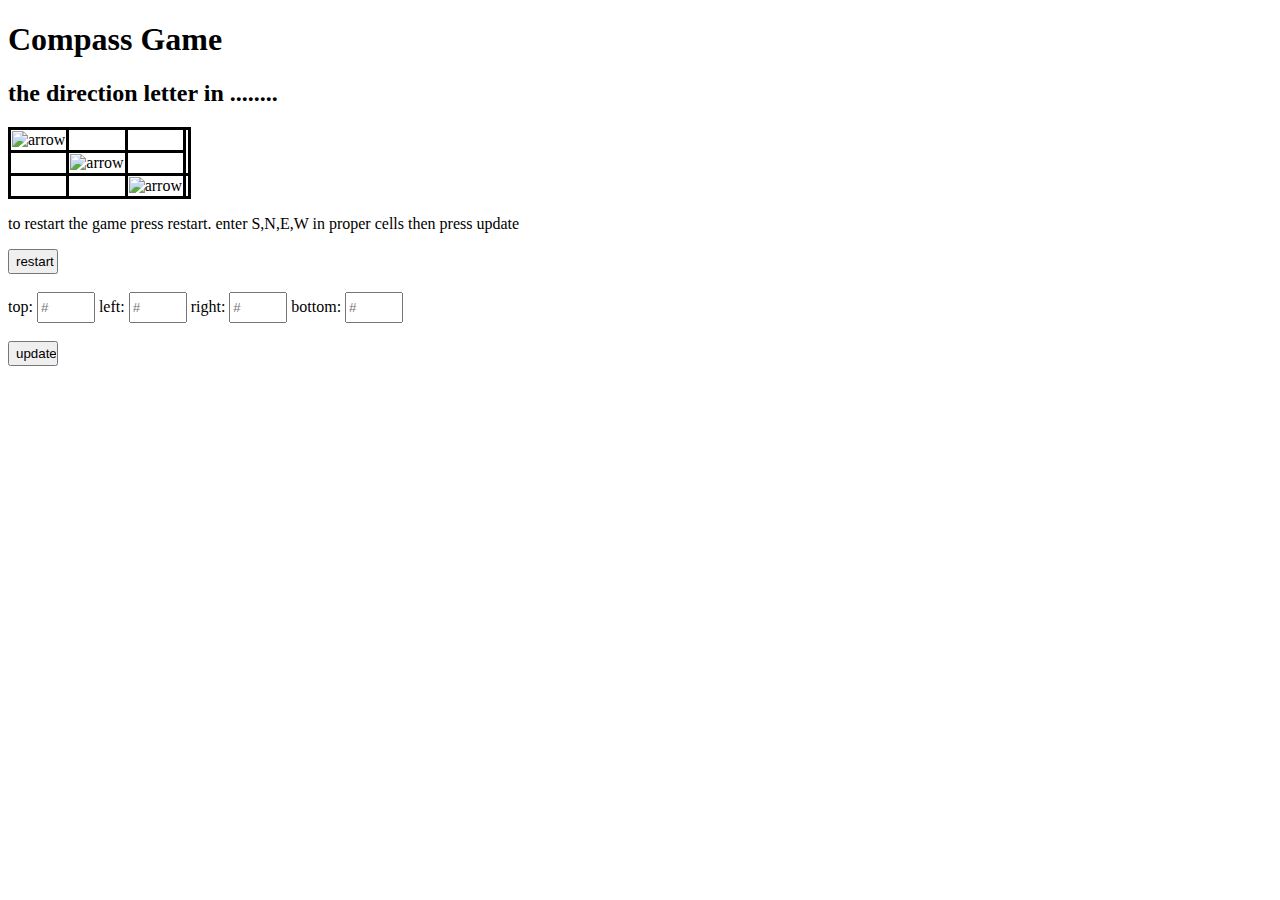
==== compass.html @ a0011f22 "compass game  first steps" ====
<!DOCTYPE html>
<html>
 <head>
    <link href="stlye.css" rel="stylesheet">
    <script>
        function generateTable(form) {
            document.getElementById("norh").innerHTML = form.elements["top"].value;
            document.getElementById("south").innerHTML = form.elements["bottom"].value;
            document.getElementById("east").innerHTML = form.elements["right"].value;
            document.getElementById("west").innerHTML = form.elements["left"].value;
        }
        function restart(form) {
            form.reset();
        }
        </script>
    <link rel="icon" href="https://upload.wikimedia.org/wikipedia/commons/thumb/2/2f/Google_2015_logo.svg/1200px-Google_2015_logo.svg.png" alt="">
    <title>compass project</title>
</head>
<h1>Compass Game</h1>
<h2>the direction letter in ........</h2>
<body>
    <noscript>
        <p>
        This web page uses JavaScript. For proper results,
        you must use a web browser with JavaScript enabled.
        </p>
        </noscript>
    <form>
<table>
    <tr>
        <td> <img class="smaller" src="https://external-content.duckduckgo.com/iu/?u=http%3A%2F%2Fetc.usf.edu%2Fclipart%2F68100%2F68109%2F68109_132_W1-7_s_lg.gif&f=1&nofb=1" alt="arrow" </td> 
        <td id="norh"></td>
        <td></td>
    </tr>
    <tr>
        <td id="west"></td> <td> <img class="smaller" src="https://external-content.duckduckgo.com/iu/?u=http%3A%2F%2Fetc.usf.edu%2Fclipart%2F68100%2F68109%2F68109_132_W1-7_s_lg.gif&f=1&nofb=1" alt="arrow" ></td></td>
        <td id="east"></td>
    </tr>
    <tr>
        <td></td><td id="south"></td><td> <img class="smaller" src="https://external-content.duckduckgo.com/iu/?u=http%3A%2F%2Fetc.usf.edu%2Fclipart%2F68100%2F68109%2F68109_132_W1-7_s_lg.gif&f=1&nofb=1" alt="arrow" ></td> 
        <td></td>
    </tr>
</table>
<p>to restart the game press restart. enter S,N,E,W in proper cells then press update </p>
 <input type="button"  value="restart"  onclick= "restart(this.form);" > <br>
 <br>
 top:
 <input type="text"  maxlength="1" placeholder="#" id="top">
left:
<input type="text"  maxlength="1"  placeholder="#" id="left">
right:
<input type="text"  maxlength="1" placeholder="#" id="right">
bottom:
<input type="text"  maxlength="1" placeholder="#" id="bottom"> <br>
<br>
<input type="button"  value="update" 
onclick="generateTable(this.form);"> <br>

</form>
</body>
</html>
---- stlye.css ----
table{
text-align:center;
border:solid black;
 border-collapse: collapse;
}
td { border:solid;}
.smaller { height: 80px; 
width: 120px;}
::placeholder{
width:25px;
 height:25px;}
 input {width:50px;
 height:25px;}
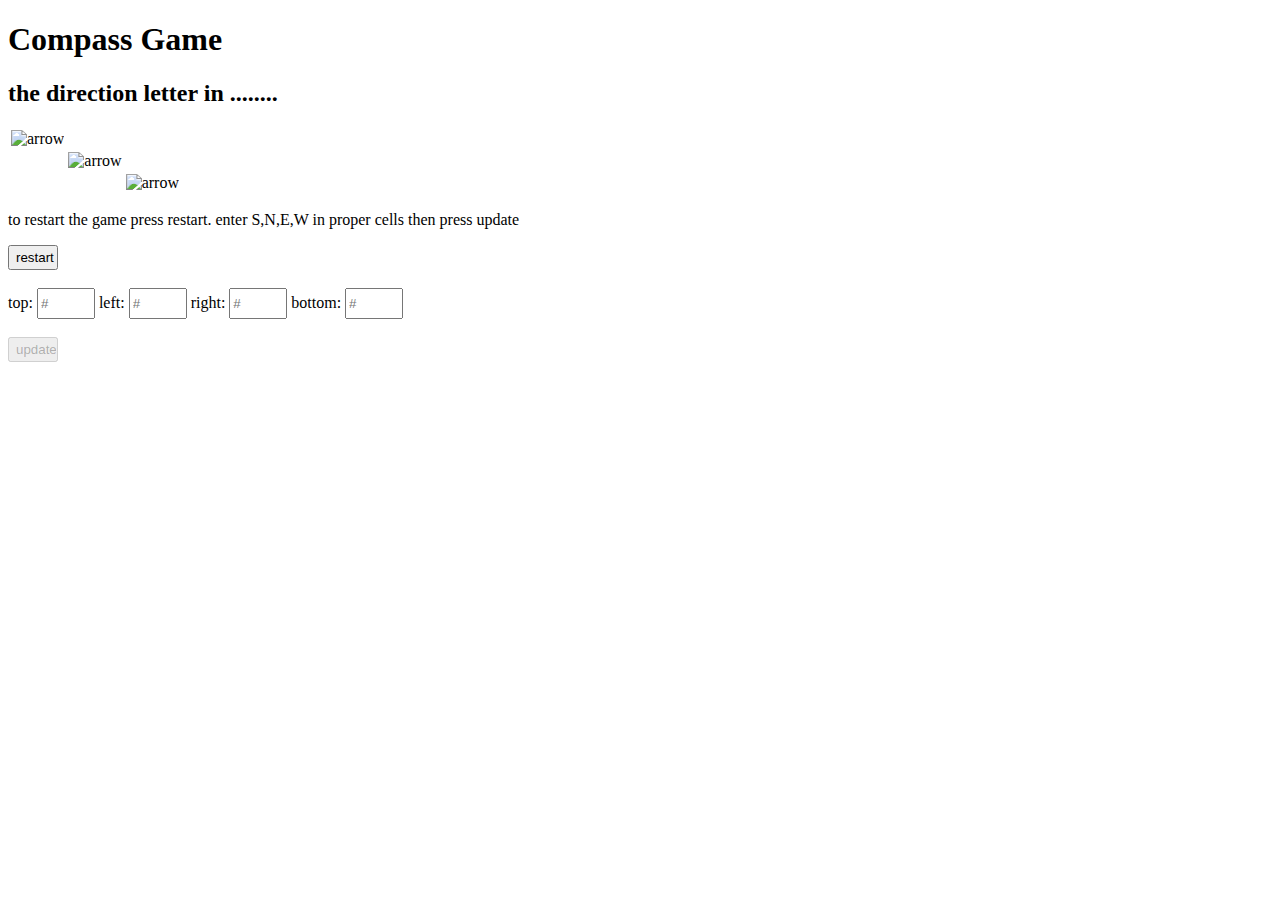
==== commit ead82ef7: "soon will add loops and if after i learn them" ====
--- a/compass.html
+++ b/compass.html
@@ -11,6 +11,7 @@
         }
         function restart(form) {
             form.reset();
+            form.elements["update"].disabled = true;
         }
         </script>
     <link rel="icon" href="https://upload.wikimedia.org/wikipedia/commons/thumb/2/2f/Google_2015_logo.svg/1200px-Google_2015_logo.svg.png" alt="">
@@ -51,9 +52,10 @@
 right:
 <input type="text"  maxlength="1" placeholder="#" id="right">
 bottom:
-<input type="text"  maxlength="1" placeholder="#" id="bottom"> <br>
+<input type="text"  maxlength="1" placeholder="#" id="bottom"
+onchange="this.form.elements[`update`].disabled=false;"> <br>
 <br>
-<input type="button"  value="update" 
+<input type="button"  value="update" disabled id="update"
 onclick="generateTable(this.form);"> <br>
 
 </form>
--- a/stlye.css
+++ b/stlye.css
@@ -1,9 +1,7 @@
 table{
 text-align:center;
-border:solid black;
- border-collapse: collapse;
 }
-td { border:solid;}
+#update{ font: italic bold red ;}
 .smaller { height: 80px; 
 width: 120px;}
 ::placeholder{
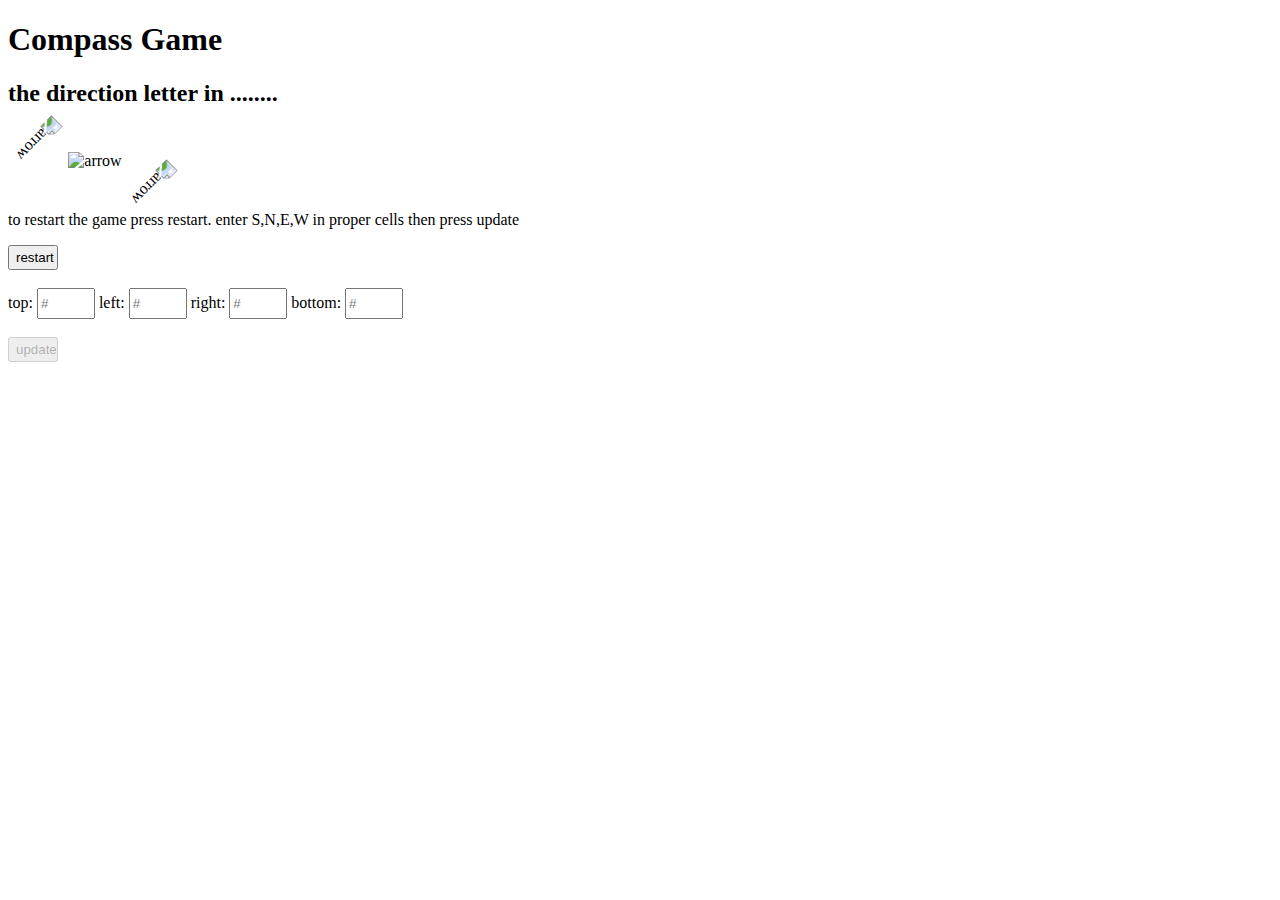
==== commit 6b332ae7: "few more steps" ====
--- a/compass.html
+++ b/compass.html
@@ -9,6 +9,11 @@
             document.getElementById("east").innerHTML = form.elements["right"].value;
             document.getElementById("west").innerHTML = form.elements["left"].value;
         }
+       function validations (form){
+           var x= form.elements["top"].value;
+           if ( x.value !="n") { document.getElementById("msg").innerHTML = "wrong";
+        }
+       }
         function restart(form) {
             form.reset();
             form.elements["update"].disabled = true;
@@ -29,7 +34,7 @@
     <form>
 <table>
     <tr>
-        <td> <img class="smaller" src="https://external-content.duckduckgo.com/iu/?u=http%3A%2F%2Fetc.usf.edu%2Fclipart%2F68100%2F68109%2F68109_132_W1-7_s_lg.gif&f=1&nofb=1" alt="arrow" </td> 
+        <td> <img class="smaller rotation" src="https://external-content.duckduckgo.com/iu/?u=http%3A%2F%2Fetc.usf.edu%2Fclipart%2F68100%2F68109%2F68109_132_W1-7_s_lg.gif&f=1&nofb=1" alt="arrow" </td> 
         <td id="norh"></td>
         <td></td>
     </tr>
@@ -38,7 +43,7 @@
         <td id="east"></td>
     </tr>
     <tr>
-        <td></td><td id="south"></td><td> <img class="smaller" src="https://external-content.duckduckgo.com/iu/?u=http%3A%2F%2Fetc.usf.edu%2Fclipart%2F68100%2F68109%2F68109_132_W1-7_s_lg.gif&f=1&nofb=1" alt="arrow" ></td> 
+        <td></td><td id="south"></td><td> <img class="smaller rotation" src="https://external-content.duckduckgo.com/iu/?u=http%3A%2F%2Fetc.usf.edu%2Fclipart%2F68100%2F68109%2F68109_132_W1-7_s_lg.gif&f=1&nofb=1" alt="arrow" ></td> 
         <td></td>
     </tr>
 </table>
@@ -53,11 +58,14 @@
 <input type="text"  maxlength="1" placeholder="#" id="right">
 bottom:
 <input type="text"  maxlength="1" placeholder="#" id="bottom"
-onchange="this.form.elements[`update`].disabled=false;"> <br>
+onchange="this.form.elements[`update`].disabled=false;" 
+> <br>
+
 <br>
 <input type="button"  value="update" disabled id="update"
 onclick="generateTable(this.form);"> <br>
 
 </form>
+<p id="msg"></p>
 </body>
 </html>--- a/stlye.css
+++ b/stlye.css
@@ -9,4 +9,6 @@
  height:25px;}
  input {width:50px;
  height:25px;}
+ .rotation {
+ transform : rotate(135deg);}
  
